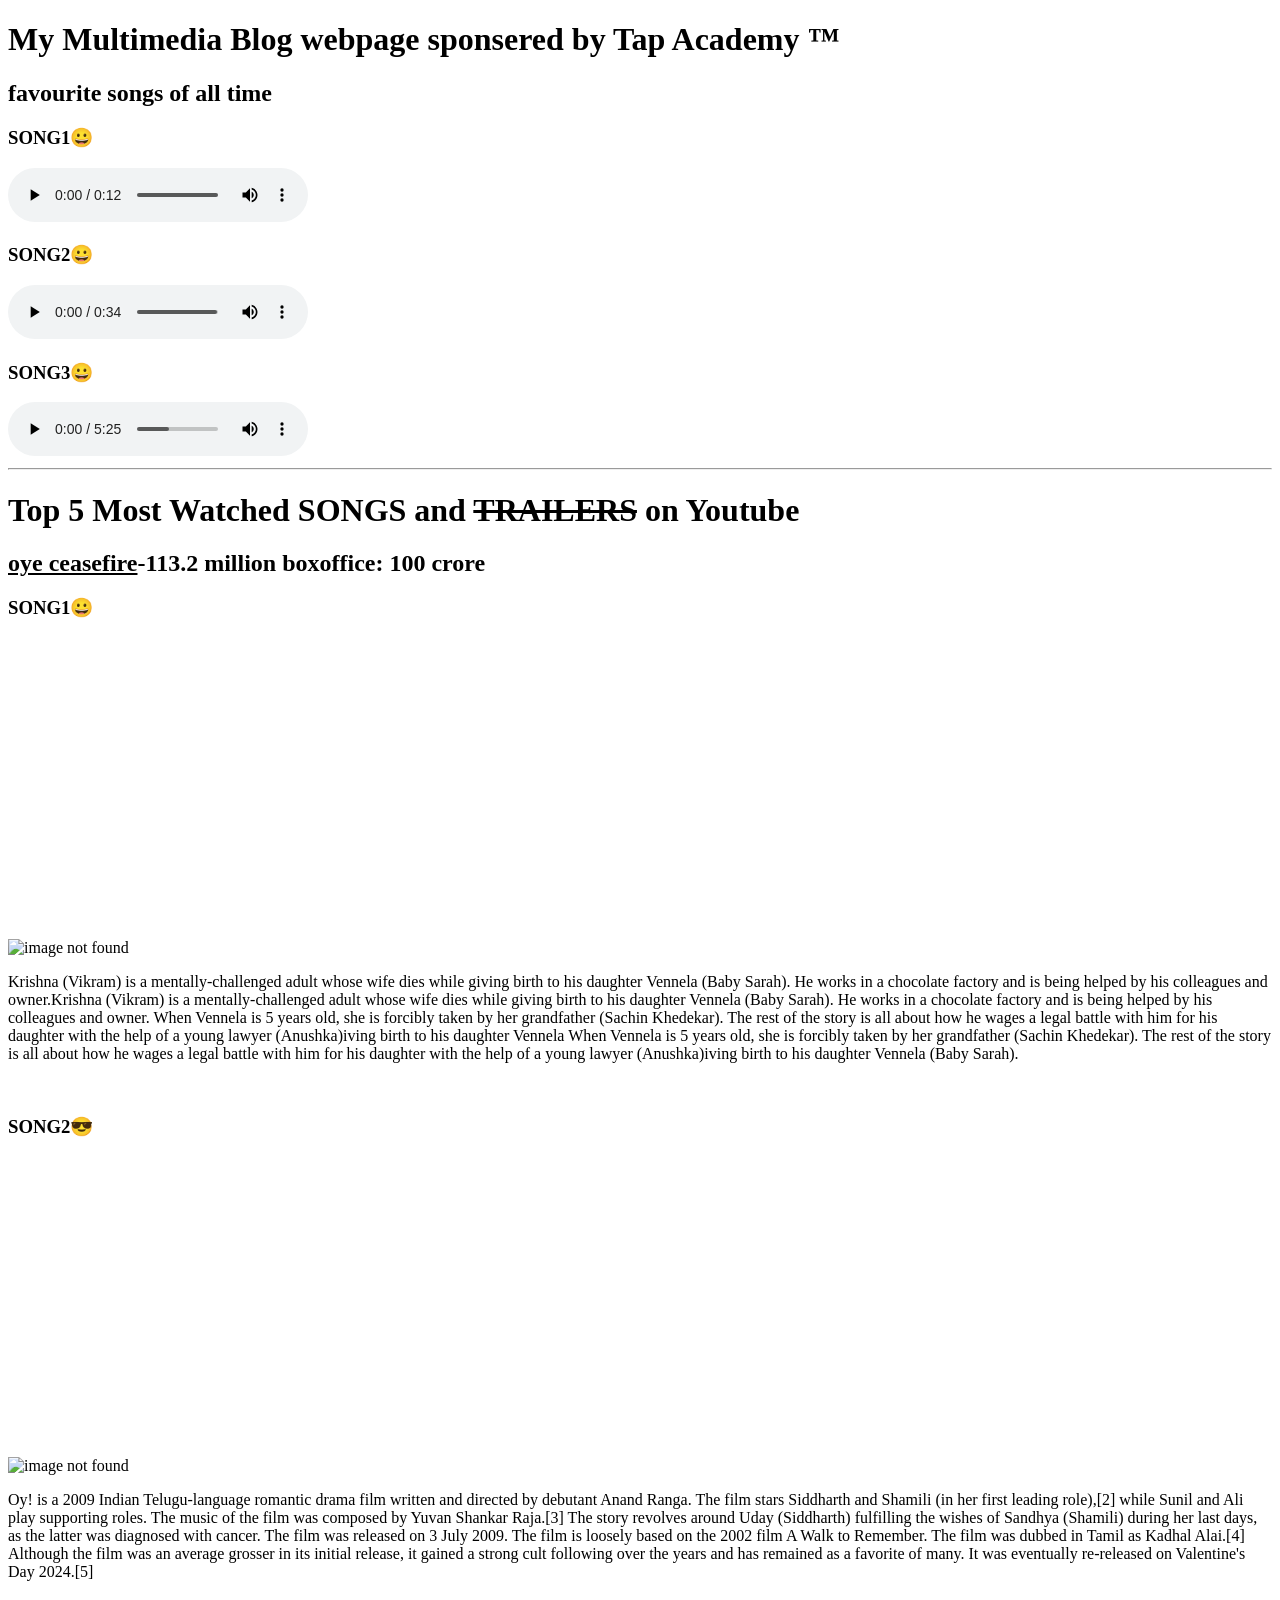
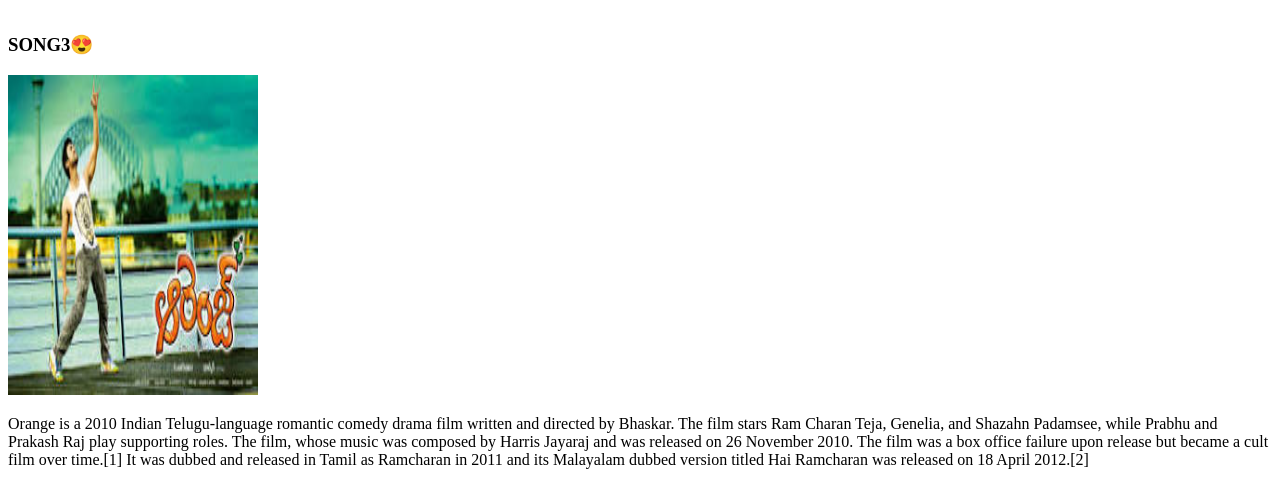
==== multimedia.html @ 42fe33a2 "first commit" ====
<!DOCTYPE html>
<html lang="en">
<head>
    <meta charset="UTF-8">
    <meta name="viewport" content="width=device-width, initial-scale=1.0">
    <title>HTML Day2</title>
    <link rel="icon" href="[data-uri]">
</head>
<body>
    <h1>My Multimedia Blog webpage sponsered by Tap Academy ™</h1>
    <h2>favourite songs of all time</h2>
    <h3>SONG1😀</h3>
    <audio src="./Badri Bgm Ringtone Download - MobCup.Com.Co.mp3" controls></audio>
    <h3>SONG2😀</h3>
    <audio src="./HIT 3 – Prema Velluva Bgm Ringtone Download - MobCup.Com.Co.mp3" controls></audio>
    <h3>SONG3😀</h3>
    <audio src="./Laalijo Laalijo - SenSongsmp3.Co.mp3" controls></audio>
    <hr>

    <h1>Top 5 Most Watched SONGS and <del>TRAILERS</del> on Youtube</h1>
    <h2><u>oye ceasefire</u>-113.2 million  boxoffice: 100 crore </h2>
    <h3>SONG1😀</h3>
    <img src="https://m.media-amazon.com/images/M/MV5BZjE1MGQwYjAtYjA3ZC00NDc5LWFkZTMtYTE2NGZmMWJmN2ExXkEyXkFqcGc@._V1_.jpg" alt="image not found" height="320" width="200">
    <iframe width="560" height="315" src="https://www.youtube.com/embed/nmAI4ut_Yro?si=LcNBboL-1M1KxlPT" title="YouTube video player" frameborder="0" allow="accelerometer; autoplay; clipboard-write; encrypted-media; gyroscope; picture-in-picture; web-share" referrerpolicy="strict-origin-when-cross-origin" allowfullscreen></iframe>
    <p>Krishna (Vikram) is a mentally-challenged adult whose wife dies while giving birth to his daughter Vennela (Baby Sarah). He works in a chocolate factory and is being helped by his colleagues and owner.Krishna (Vikram) is a mentally-challenged adult whose wife dies while giving birth to his daughter Vennela (Baby Sarah). He works in a chocolate factory and is being helped by his colleagues and owner. When Vennela is 5 years old, she is forcibly taken by her grandfather (Sachin Khedekar). The rest of the story is all about how he wages a legal battle with him for his daughter with the help of a young lawyer (Anushka)iving birth to his daughter Vennela When Vennela is 5 years old, she is forcibly taken by her grandfather (Sachin Khedekar). The rest of the story is all about how he wages a legal battle with him for his daughter with the help of a young lawyer (Anushka)iving birth to his daughter Vennela (Baby Sarah).</p>
    <br>
    <h3>SONG2😎</h3>
    <img src="https://i.pinimg.com/736x/02/c6/10/02c61053618cb134b26cf90992123b20.jpg" alt="image not found" height="320" width="250">
    <iframe width="560" height="315" src="https://www.youtube.com/embed/Iz97_kxHaSc?si=2cjCa5iPVOTsx1xD" title="YouTube video player" frameborder="0" allow="accelerometer; autoplay; clipboard-write; encrypted-media; gyroscope; picture-in-picture; web-share" referrerpolicy="strict-origin-when-cross-origin" allowfullscreen></iframe>
    <p>Oy! is a 2009 Indian Telugu-language romantic drama film written and directed by debutant Anand Ranga. The film stars Siddharth and Shamili (in her first leading role),[2] while Sunil and Ali play supporting roles. The music of the film was composed by Yuvan Shankar Raja.[3] The story revolves around Uday (Siddharth) fulfilling the wishes of Sandhya (Shamili) during her last days, as the latter was diagnosed with cancer.
       The film was released on 3 July 2009. The film is loosely based on the 2002 film A Walk to Remember. The film was dubbed in Tamil as Kadhal Alai.[4]
       Although the film was an average grosser in its initial release, it gained a strong cult following over the years and has remained as a favorite of many. It was eventually re-released on Valentine's Day 2024.[5]</p>
    <br>
    <h3>SONG3😍</h3>
    <img src="[data-uri]" alt="image not found" height="320" width="250">
    <iframe width="560" height="315" src="https://www.youtube.com/embed/L6P5aootRIk?si=5-J_RNWhEANA7WLv" title="YouTube video player" frameborder="0" allow="accelerometer; autoplay; clipboard-write; encrypted-media; gyroscope; picture-in-picture; web-share" referrerpolicy="strict-origin-when-cross-origin" allowfullscreen></iframe>
    <p>Orange is a 2010 Indian Telugu-language romantic comedy drama film written and directed by Bhaskar. The film stars Ram Charan Teja, Genelia, and Shazahn Padamsee, while Prabhu and Prakash Raj play supporting roles. The film, whose music was composed by Harris Jayaraj and was released on 26 November 2010. The film was a box office failure upon release but became a cult film over time.[1] It was dubbed and released in Tamil as Ramcharan in 2011 and its Malayalam dubbed version titled Hai Ramcharan was released on 18 April 2012.[2]</p>
</body>
</html>
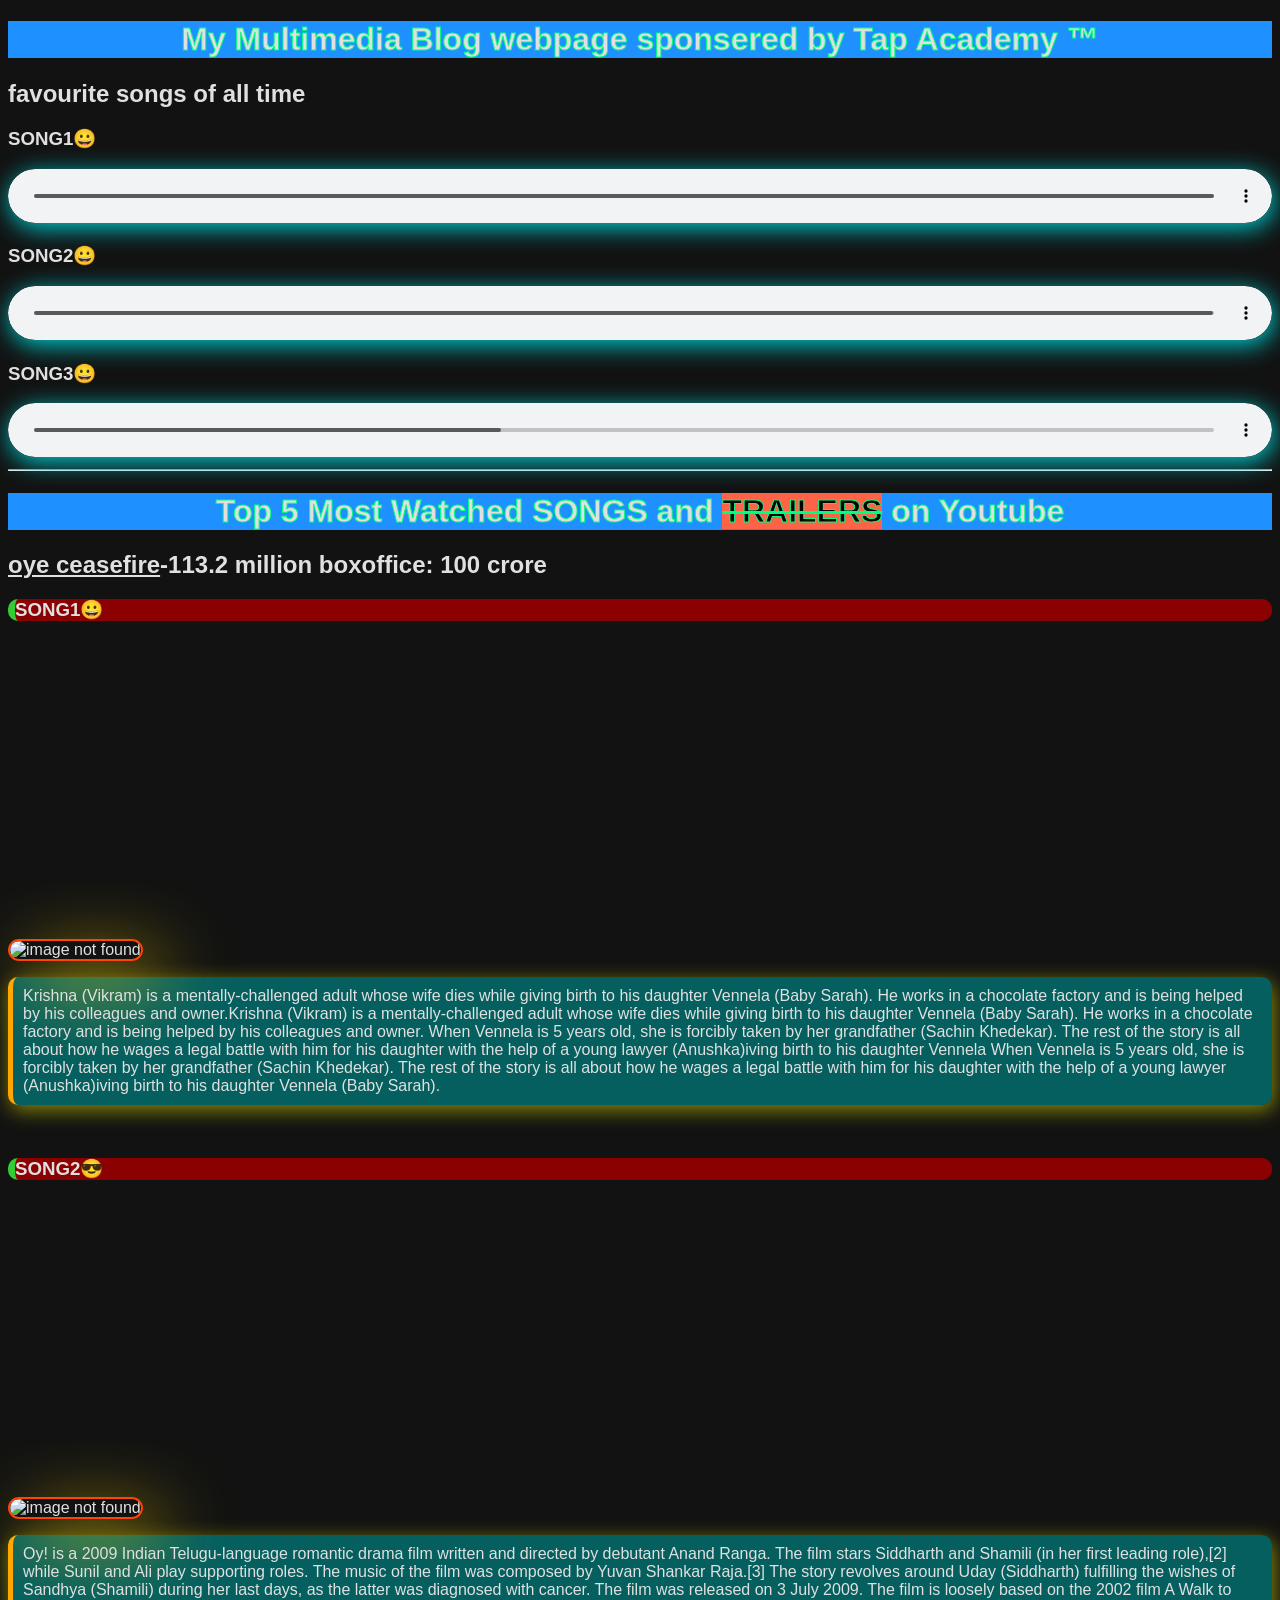
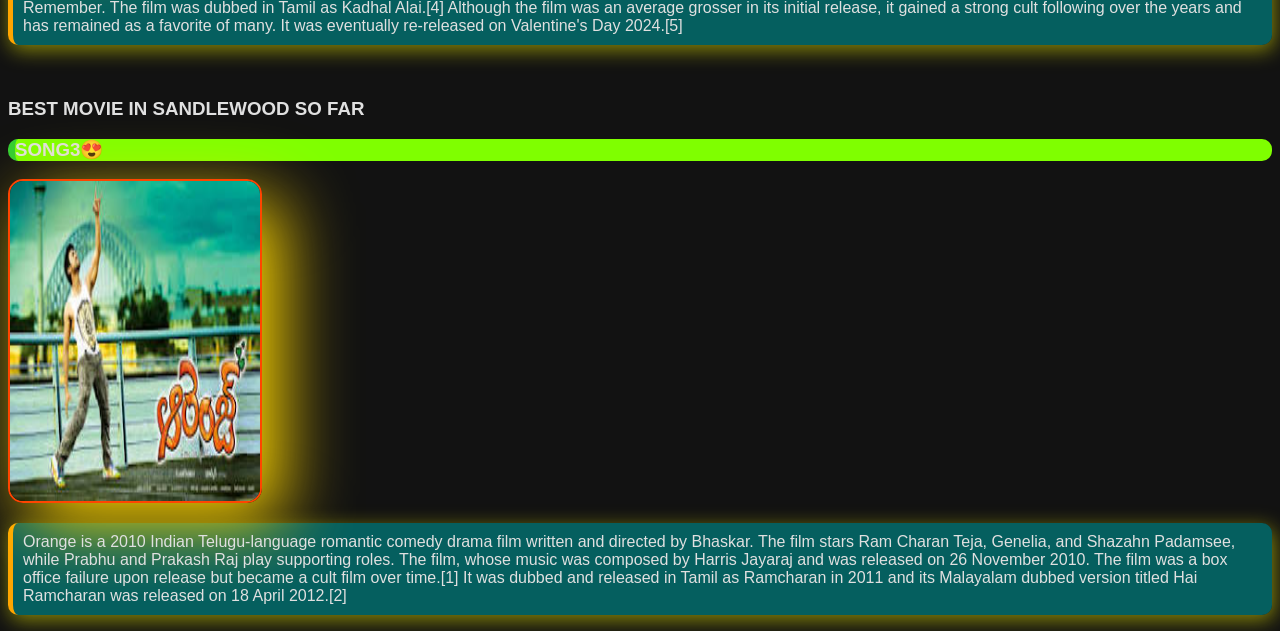
==== commit f5f81704: "added css styling to the multimedia project" ====
--- a/multimedia.html
+++ b/multimedia.html
@@ -1,6 +1,8 @@
 <!DOCTYPE html>
 <html lang="en">
 <head>
+    <link rel="stylesheet" href="multimedia.css">
+
     <meta charset="UTF-8">
     <meta name="viewport" content="width=device-width, initial-scale=1.0">
     <title>HTML Day2</title>
@@ -19,21 +21,23 @@
 
     <h1>Top 5 Most Watched SONGS and <del>TRAILERS</del> on Youtube</h1>
     <h2><u>oye ceasefire</u>-113.2 million  boxoffice: 100 crore </h2>
-    <h3>SONG1😀</h3>
+    <h3 class="movie_title">SONG1😀</h3>
     <img src="https://m.media-amazon.com/images/M/MV5BZjE1MGQwYjAtYjA3ZC00NDc5LWFkZTMtYTE2NGZmMWJmN2ExXkEyXkFqcGc@._V1_.jpg" alt="image not found" height="320" width="200">
     <iframe width="560" height="315" src="https://www.youtube.com/embed/nmAI4ut_Yro?si=LcNBboL-1M1KxlPT" title="YouTube video player" frameborder="0" allow="accelerometer; autoplay; clipboard-write; encrypted-media; gyroscope; picture-in-picture; web-share" referrerpolicy="strict-origin-when-cross-origin" allowfullscreen></iframe>
     <p>Krishna (Vikram) is a mentally-challenged adult whose wife dies while giving birth to his daughter Vennela (Baby Sarah). He works in a chocolate factory and is being helped by his colleagues and owner.Krishna (Vikram) is a mentally-challenged adult whose wife dies while giving birth to his daughter Vennela (Baby Sarah). He works in a chocolate factory and is being helped by his colleagues and owner. When Vennela is 5 years old, she is forcibly taken by her grandfather (Sachin Khedekar). The rest of the story is all about how he wages a legal battle with him for his daughter with the help of a young lawyer (Anushka)iving birth to his daughter Vennela When Vennela is 5 years old, she is forcibly taken by her grandfather (Sachin Khedekar). The rest of the story is all about how he wages a legal battle with him for his daughter with the help of a young lawyer (Anushka)iving birth to his daughter Vennela (Baby Sarah).</p>
     <br>
-    <h3>SONG2😎</h3>
+    <h3 class="movie_title">SONG2😎</h3>
     <img src="https://i.pinimg.com/736x/02/c6/10/02c61053618cb134b26cf90992123b20.jpg" alt="image not found" height="320" width="250">
     <iframe width="560" height="315" src="https://www.youtube.com/embed/Iz97_kxHaSc?si=2cjCa5iPVOTsx1xD" title="YouTube video player" frameborder="0" allow="accelerometer; autoplay; clipboard-write; encrypted-media; gyroscope; picture-in-picture; web-share" referrerpolicy="strict-origin-when-cross-origin" allowfullscreen></iframe>
     <p>Oy! is a 2009 Indian Telugu-language romantic drama film written and directed by debutant Anand Ranga. The film stars Siddharth and Shamili (in her first leading role),[2] while Sunil and Ali play supporting roles. The music of the film was composed by Yuvan Shankar Raja.[3] The story revolves around Uday (Siddharth) fulfilling the wishes of Sandhya (Shamili) during her last days, as the latter was diagnosed with cancer.
        The film was released on 3 July 2009. The film is loosely based on the 2002 film A Walk to Remember. The film was dubbed in Tamil as Kadhal Alai.[4]
        Although the film was an average grosser in its initial release, it gained a strong cult following over the years and has remained as a favorite of many. It was eventually re-released on Valentine's Day 2024.[5]</p>
     <br>
-    <h3>SONG3😍</h3>
+    <h3>BEST MOVIE IN SANDLEWOOD SO FAR</h3>
+    <h3 class="movie_title" id="last_trailer">SONG3😍</h3>
     <img src="[data-uri]" alt="image not found" height="320" width="250">
     <iframe width="560" height="315" src="https://www.youtube.com/embed/L6P5aootRIk?si=5-J_RNWhEANA7WLv" title="YouTube video player" frameborder="0" allow="accelerometer; autoplay; clipboard-write; encrypted-media; gyroscope; picture-in-picture; web-share" referrerpolicy="strict-origin-when-cross-origin" allowfullscreen></iframe>
     <p>Orange is a 2010 Indian Telugu-language romantic comedy drama film written and directed by Bhaskar. The film stars Ram Charan Teja, Genelia, and Shazahn Padamsee, while Prabhu and Prakash Raj play supporting roles. The film, whose music was composed by Harris Jayaraj and was released on 26 November 2010. The film was a box office failure upon release but became a cult film over time.[1] It was dubbed and released in Tamil as Ramcharan in 2011 and its Malayalam dubbed version titled Hai Ramcharan was released on 18 April 2012.[2]</p>
+    
 </body>
 </html>
--- a/multimedia.css
+++ b/multimedia.css
@@ -0,0 +1,61 @@
+body {
+    background-color: #121212; 
+    color: #E0E0E0; 
+    font-family: sans-serif;
+}
+
+h1 {
+    background-color: #1E90FF; 
+    -webkit-text-stroke: 1px #00FF7F;
+    text-align: center;
+    boeder-radius: 10px; 
+}
+
+p {
+    background-color: rgba(0, 128, 128, 0.7); 
+    padding: 10px;
+    border-left: 5px solid orange; 
+    border-radius: 10px;
+    box-shadow: 2px 5px 20px rgba(255, 255, 0, 0.5); 
+}
+.movie_title {
+    background-color: #8B0000; 
+    border-left: 7px solid #32CD32; 
+    border-radius: 10px;
+}
+
+h4 {
+    color: #FFD700; 
+}
+
+audio {
+    width: 100%;
+    box-shadow: 2px 5px 25px #00CED1; 
+    border-radius: 40px;
+    
+}
+
+del {
+    background-color: #FF6347; 
+    color: #000000; 
+}
+
+ins {
+    color: #8A2BE2; 
+}
+
+video {
+    box-shadow: 10px 20px 50px yellow; 
+    border-radius: 20px; 
+    border: 2px solid red;
+}
+
+img {
+    border-radius: 15px;
+    box-shadow: 20px 20px 70px #FFD700;
+    border: 2px solid #FF4500;
+}
+
+#last_trailer {
+    background-color: #7FFF00;
+}
